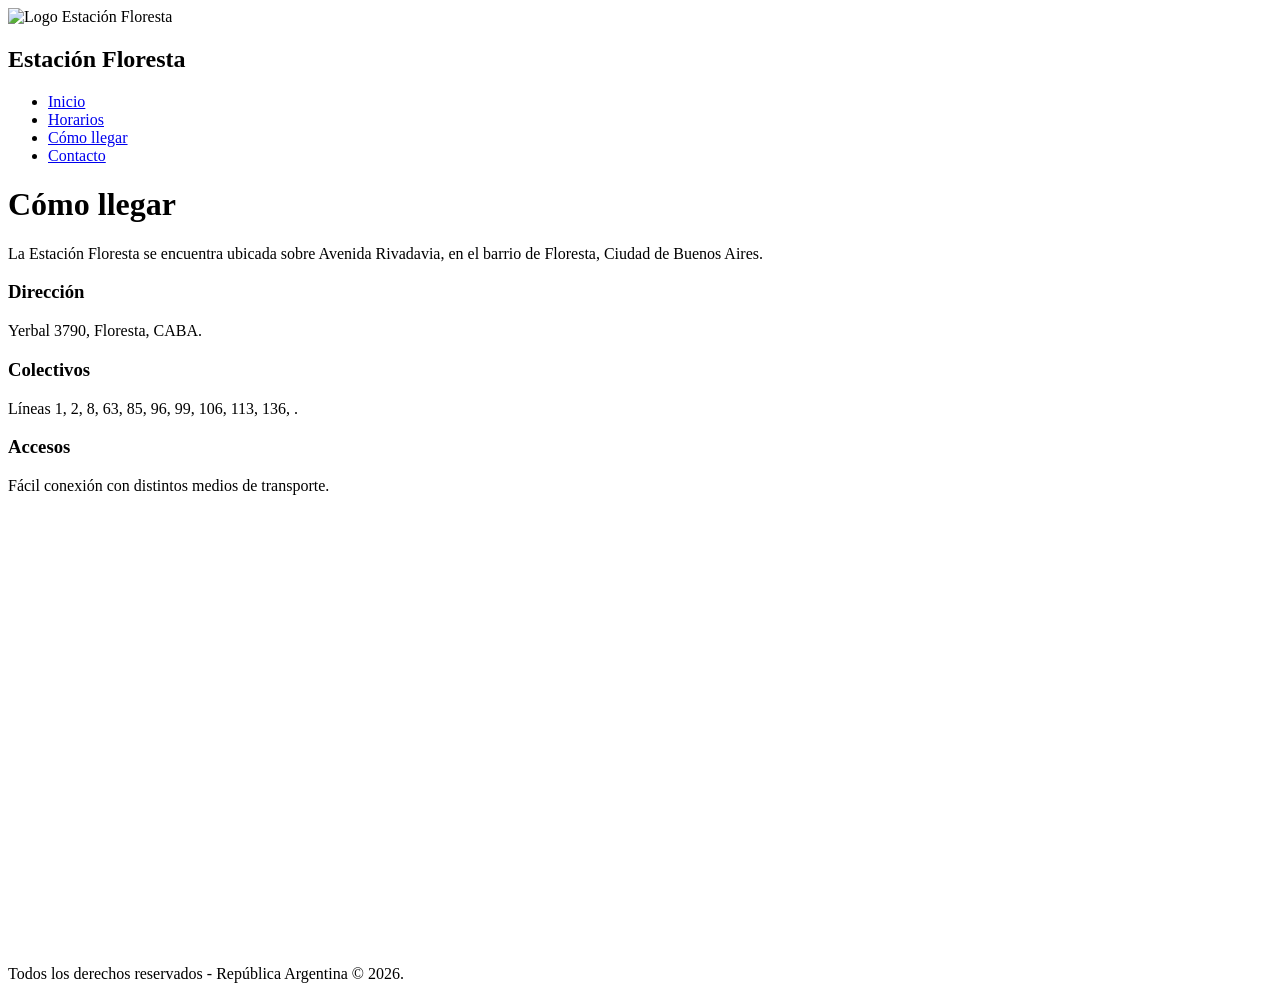
==== Comollegar.html @ e45277c5 "html y css" ====
<!DOCTYPE html>
<html lang="es">

<head>

    <meta charset="UTF-8">

    <meta name="viewport"
    content="width=device-width, initial-scale=1.0">

    <title>Cómo llegar - Estación Floresta</title>

    <link rel="stylesheet" href="styles.css">

</head>

<body>

    <div class="contenedorPrincipal">

        <!-- NAVBAR -->

        <header>

            <nav class="navbar">

                <!-- LOGO -->

                <div class="logo">

                    <img src="img/logo.png"
                    alt="Logo Estación Floresta">

                    <h2>Estación Floresta</h2>

                </div>

                <!-- LINKS -->

                <ul class="nav-links">

                    <li>
                        <a href="index.html">
                            Inicio
                        </a>
                    </li>

                    <li>
                        <a href="Horarios.html">
                            Horarios
                        </a>
                    </li>

                    <li>
                        <a class="active"
                        href="ComoLlegar.html">
                            Cómo llegar
                        </a>
                    </li>

                    <li>
                        <a href="Contacto.html">
                            Contacto
                        </a>
                    </li>

                </ul>

            </nav>

        </header>

        <!-- MAIN -->

        <main class="hero">

            <h1>
                Cómo llegar
            </h1>

            <p>
                La Estación Floresta se encuentra
                ubicada sobre Avenida Rivadavia,
                en el barrio de Floresta,
                Ciudad de Buenos Aires.
            </p>

            <div class="linea"></div>

            <!-- INFORMACION -->

            <section class="cards">

                <div class="card">

                    <h3>
                        Dirección
                    </h3>

                    <p>
                        Yerbal 3790,
                        Floresta, CABA.
                    </p>

                </div>

                <div class="card">

                    <h3>
                        Colectivos
                    </h3>

                    <p>
                        Líneas 1, 2, 8, 63, 85, 96, 99, 106, 113,
                        136, .
                    </p>

                </div>

                <div class="card">

                    <h3>
                        Accesos
                    </h3>

                    <p>
                        Fácil conexión con
                        distintos medios
                        de transporte.
                    </p>

                </div>

            </section>

            <!-- MAPA -->

            <div class="contenedor-mapa">

                <iframe
                src="https://www.google.com/maps?q=Estacion+Floresta&output=embed"
                width="100%"
                height="450"
                style="border:0;"
                allowfullscreen=""
                loading="lazy">
                </iframe>

            </div>

        </main>

        <!-- FOOTER -->

        <footer>

            Todos los derechos reservados -
            República Argentina © 2026.

        </footer>

    </div>

</body>

</html>
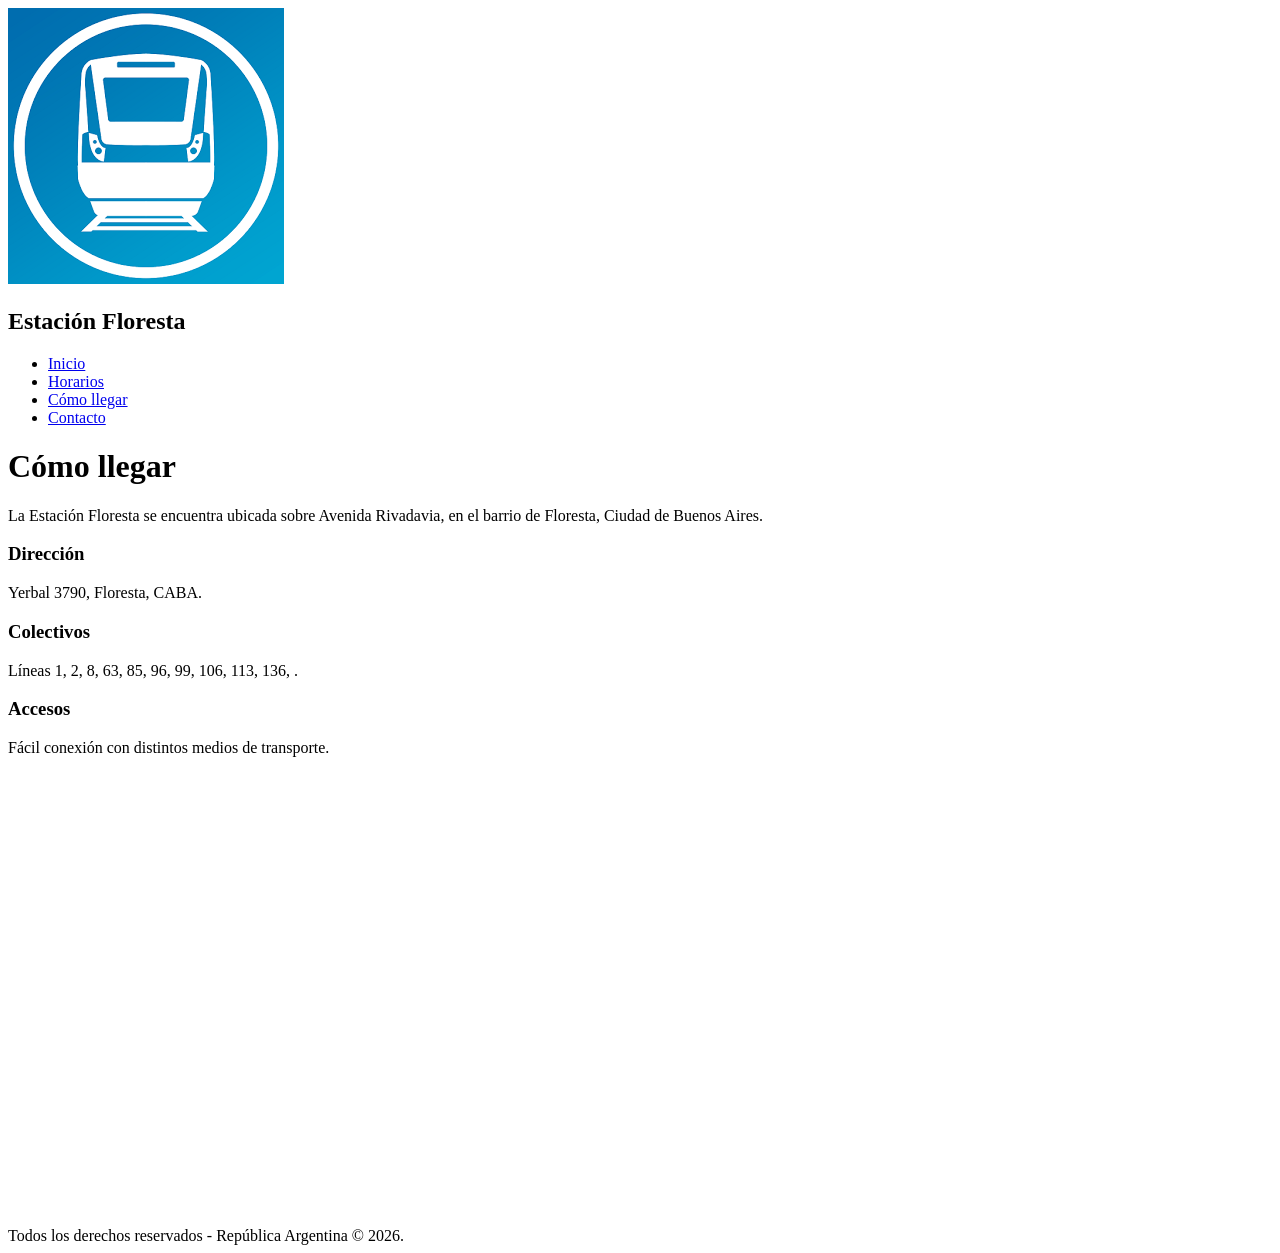
==== commit 182e9cee: "img + html + css" ====
--- a/Comollegar.html
+++ b/Comollegar.html
@@ -28,7 +28,7 @@
 
                 <div class="logo">
 
-                    <img src="img/logo.png"
+                    <img src="img/image.png"
                     alt="Logo Estación Floresta">
 
                     <h2>Estación Floresta</h2>
